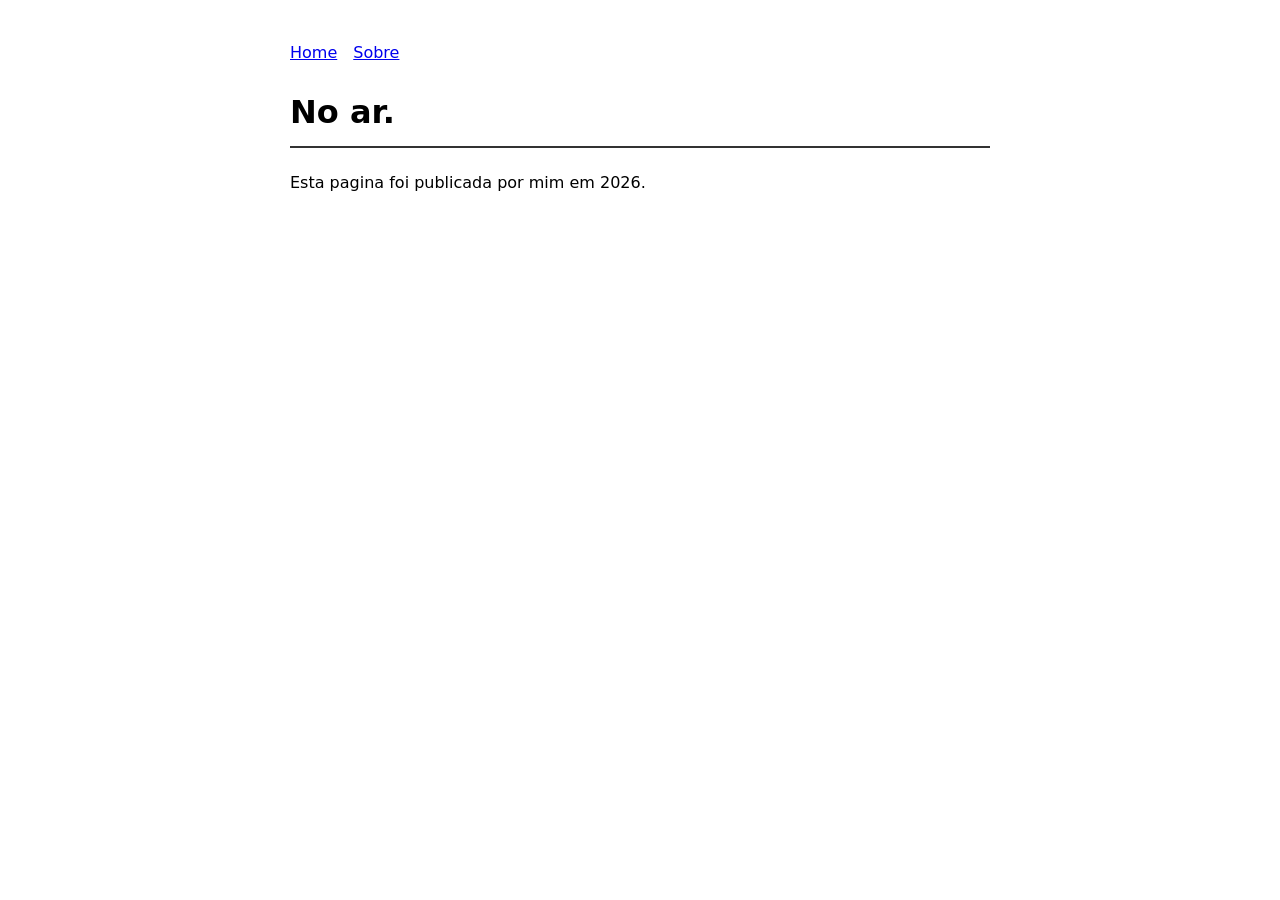
==== index.html @ 7a949d21 "Update index.html" ====
<!doctype html>
<html lang="pt-br">
<head>
  <meta charset="utf-8">
  <title>Estudos de entrega de software</title>
  <link rel="stylesheet" href="style.css">
</head>
<body>
  <nav><a href="index.html">Home</a><a href="sobre.html">Sobre</a></nav>
  <h1>No ar.</h1>
  <p>Esta pagina foi publicada por mim em 2026.</p>
</body>
</html>
---- style.css ----
body {
  font-family: system-ui, sans-serif;
  max-width: 700px;
  margin: 40px auto;
  padding: 0 16px;
  line-height: 1.6;
}
h1 { border-bottom: 2px solid #333; padding-bottom: 8px; }
nav a { margin-right: 16px; }
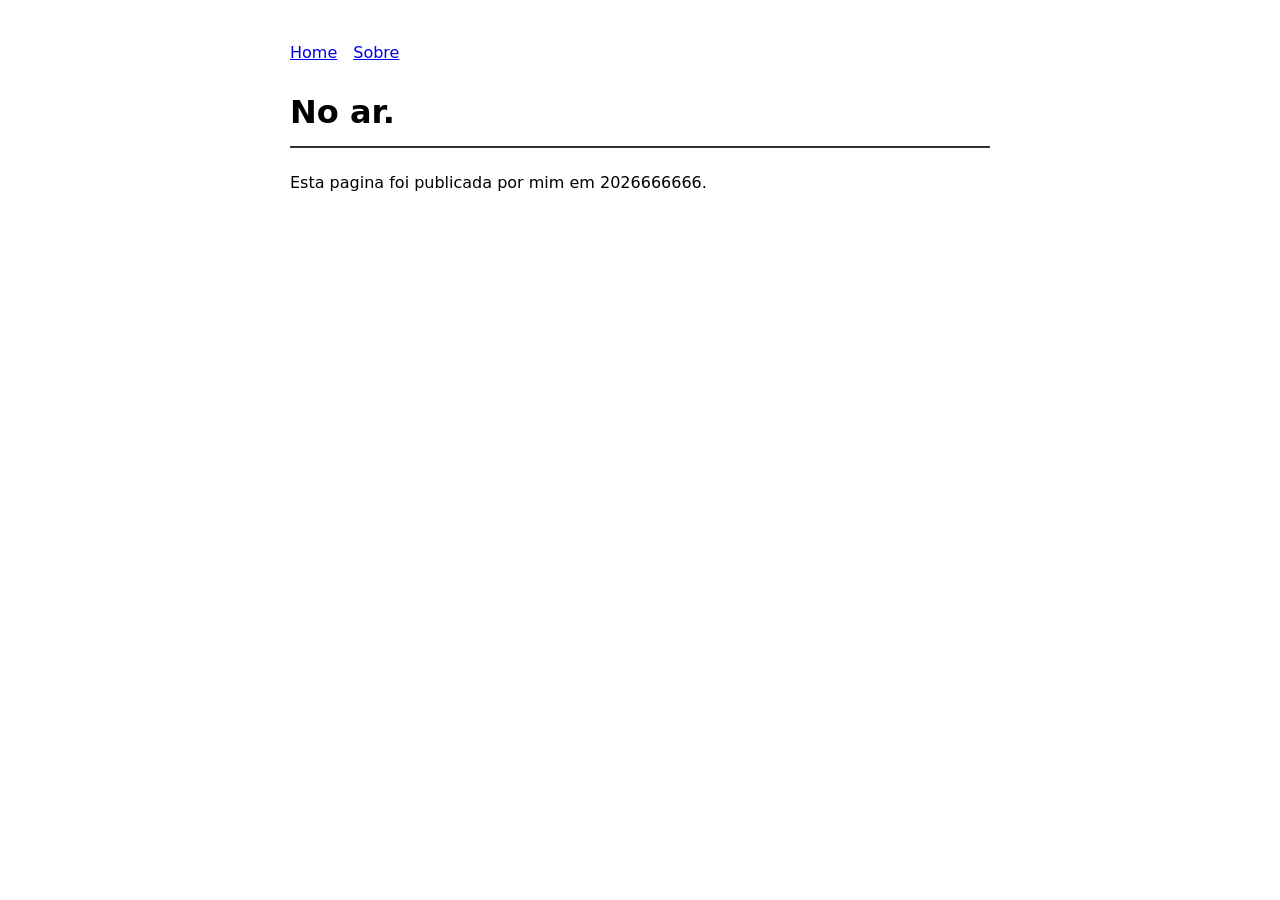
==== commit e40fbd9e: "Update index.html" ====
--- a/index.html
+++ b/index.html
@@ -8,6 +8,6 @@
 <body>
   <nav><a href="index.html">Home</a><a href="sobre.html">Sobre</a></nav>
   <h1>No ar.</h1>
-  <p>Esta pagina foi publicada por mim em 2026.</p>
+  <p>Esta pagina foi publicada por mim em 2026666666.</p>
 </body>
 </html>
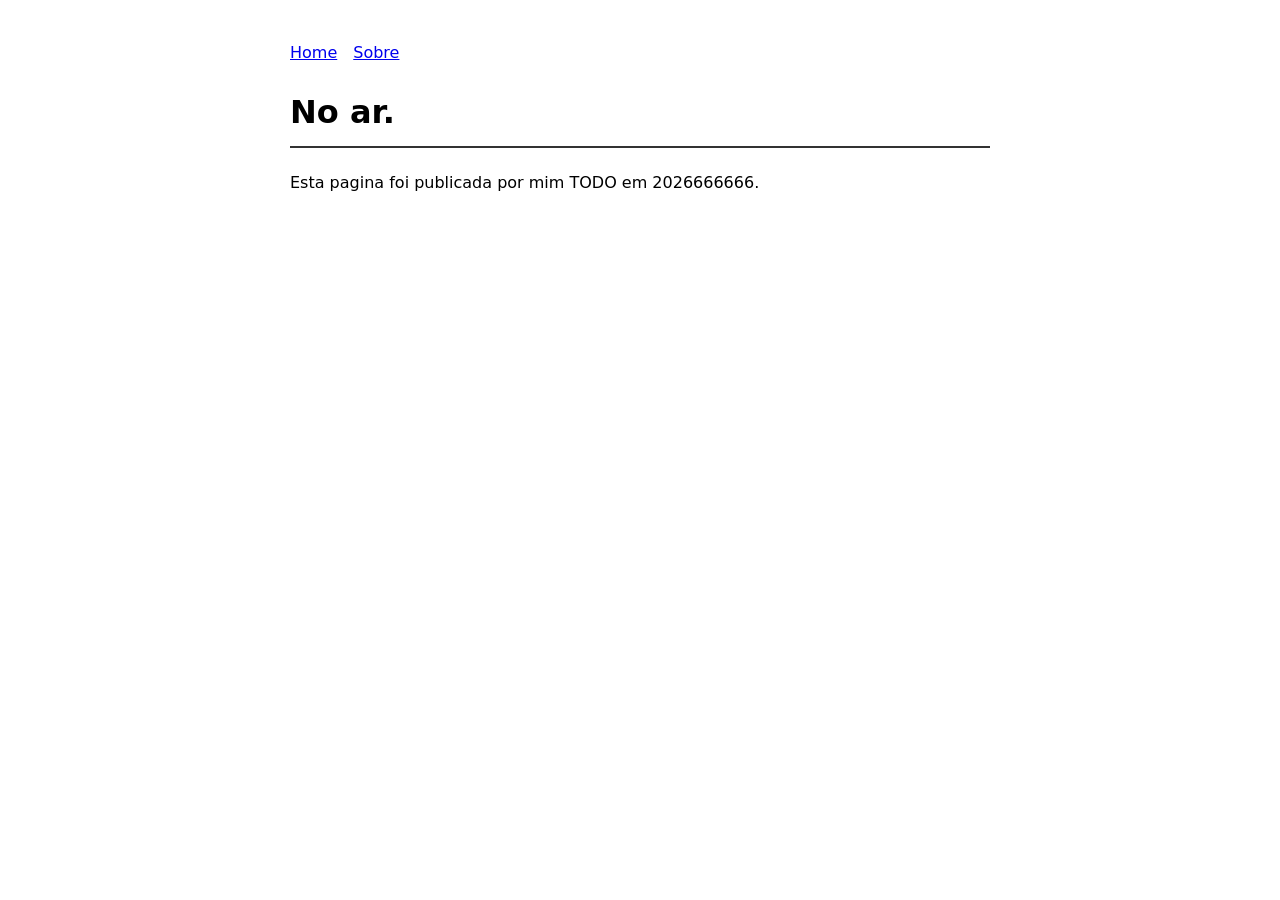
==== commit f22a3c04: "Update index.html" ====
--- a/index.html
+++ b/index.html
@@ -8,6 +8,6 @@
 <body>
   <nav><a href="index.html">Home</a><a href="sobre.html">Sobre</a></nav>
   <h1>No ar.</h1>
-  <p>Esta pagina foi publicada por mim em 2026666666.</p>
+  <p>Esta pagina foi publicada por mim TODO em 2026666666.</p>
 </body>
 </html>
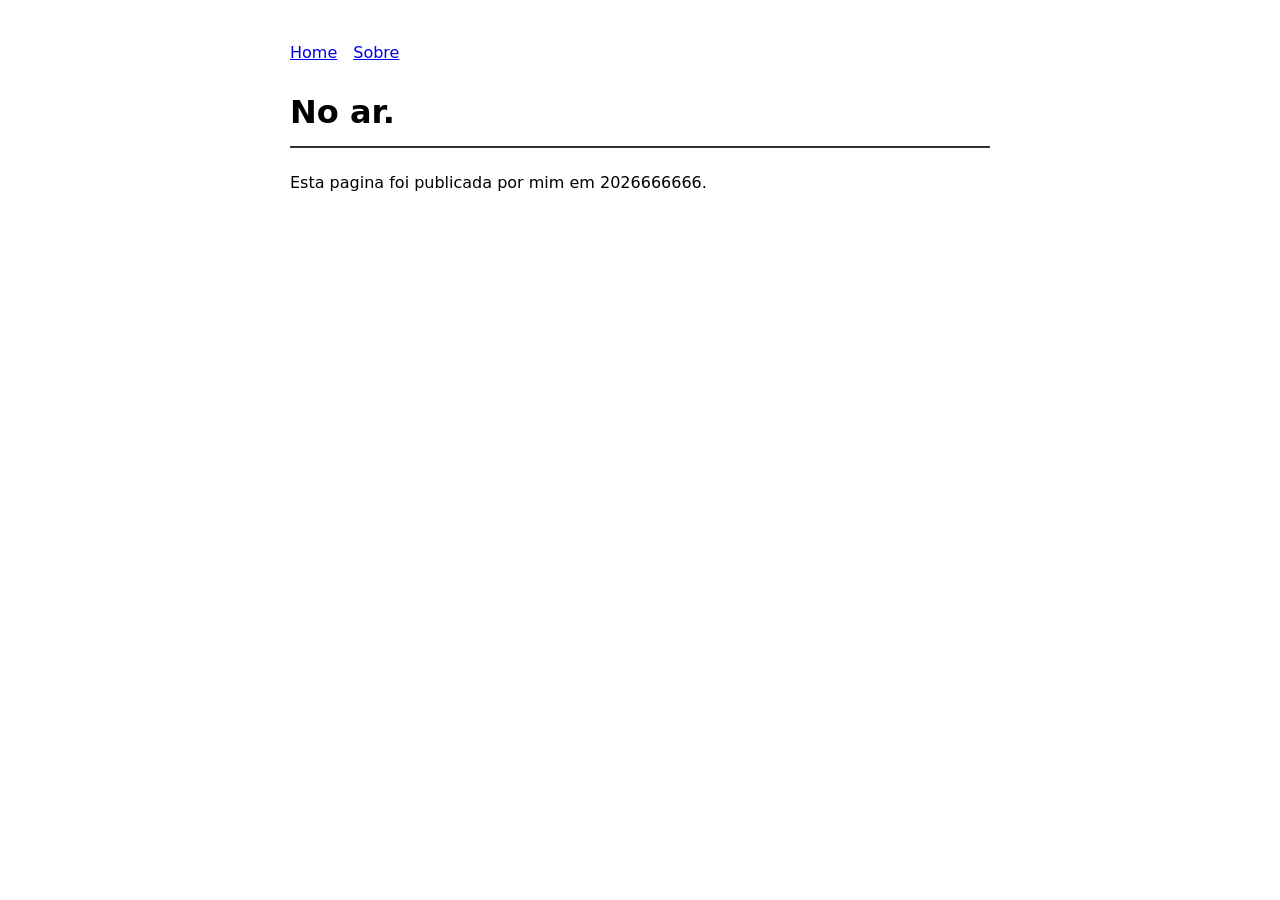
==== commit 918f2a57: "Update index.html" ====
--- a/index.html
+++ b/index.html
@@ -8,6 +8,6 @@
 <body>
   <nav><a href="index.html">Home</a><a href="sobre.html">Sobre</a></nav>
   <h1>No ar.</h1>
-  <p>Esta pagina foi publicada por mim TODO em 2026666666.</p>
+  <p>Esta pagina foi publicada por mim em 2026666666.</p>
 </body>
 </html>
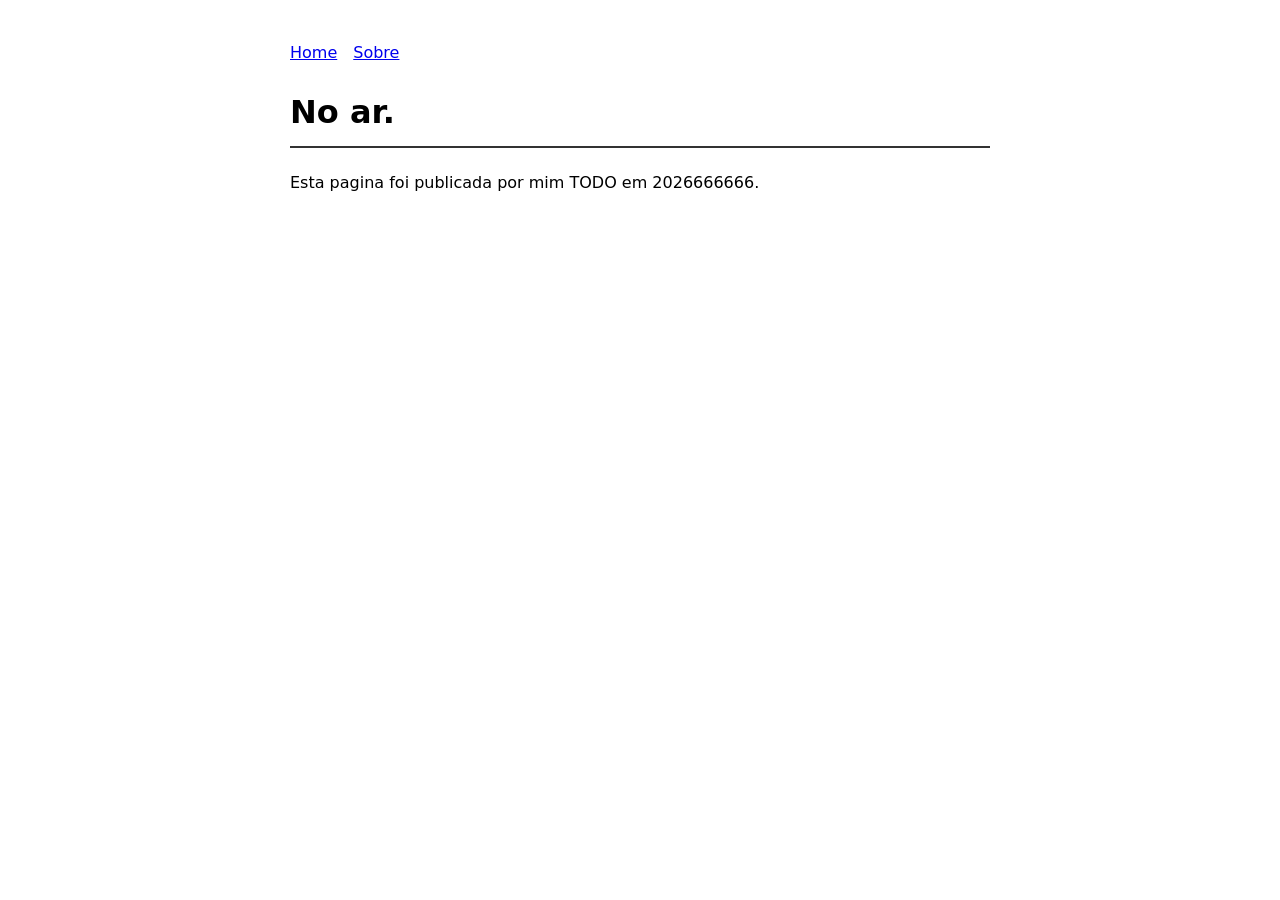
==== commit c03271fa: "Update index.html" ====
--- a/index.html
+++ b/index.html
@@ -8,6 +8,6 @@
 <body>
   <nav><a href="index.html">Home</a><a href="sobre.html">Sobre</a></nav>
   <h1>No ar.</h1>
-  <p>Esta pagina foi publicada por mim em 2026666666.</p>
+  <p>Esta pagina foi publicada por mim TODO em 2026666666.</p>
 </body>
 </html>
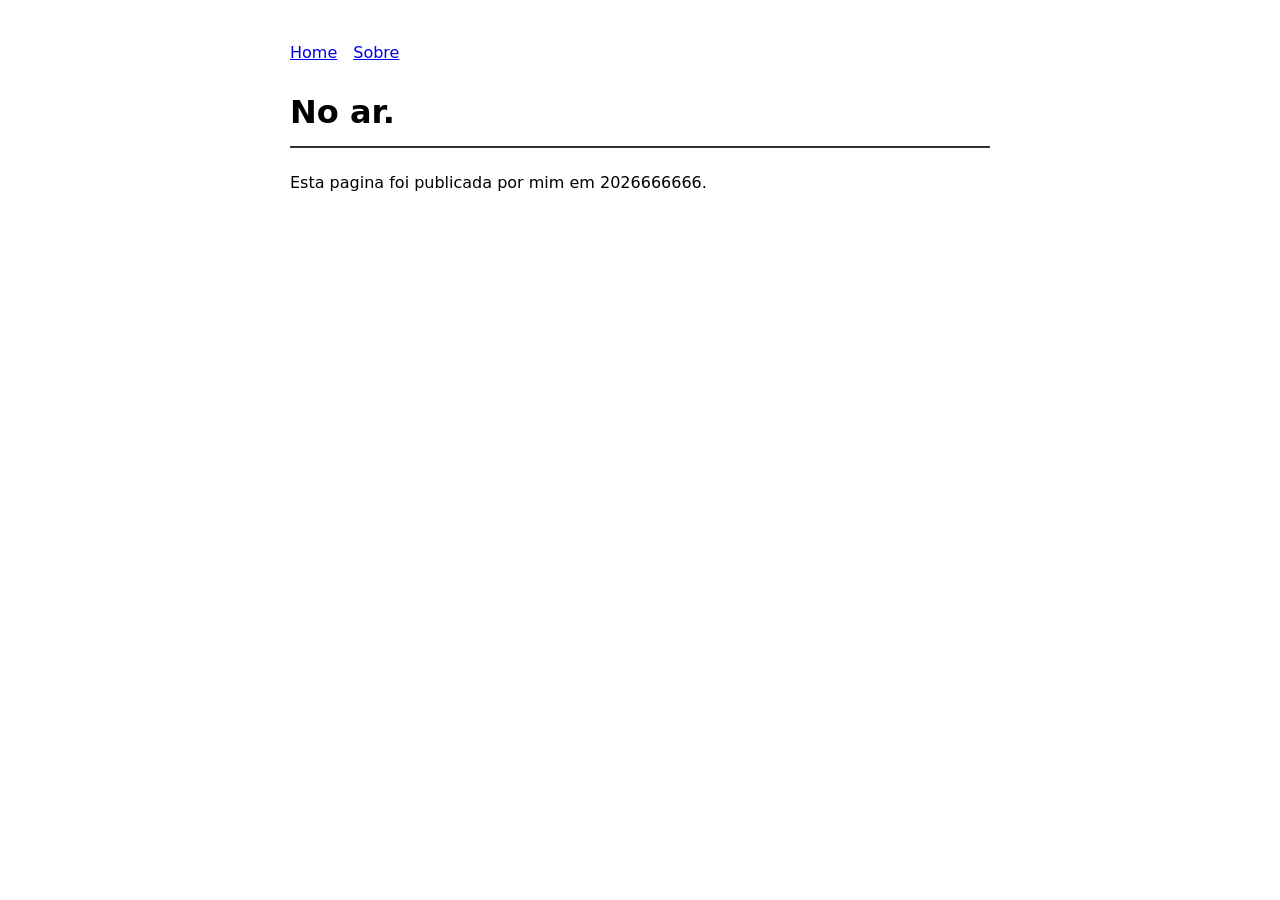
==== commit fbf6b6d0: "Update index.html" ====
--- a/index.html
+++ b/index.html
@@ -8,6 +8,6 @@
 <body>
   <nav><a href="index.html">Home</a><a href="sobre.html">Sobre</a></nav>
   <h1>No ar.</h1>
-  <p>Esta pagina foi publicada por mim TODO em 2026666666.</p>
+  <p>Esta pagina foi publicada por mim em 2026666666.</p>
 </body>
 </html>
